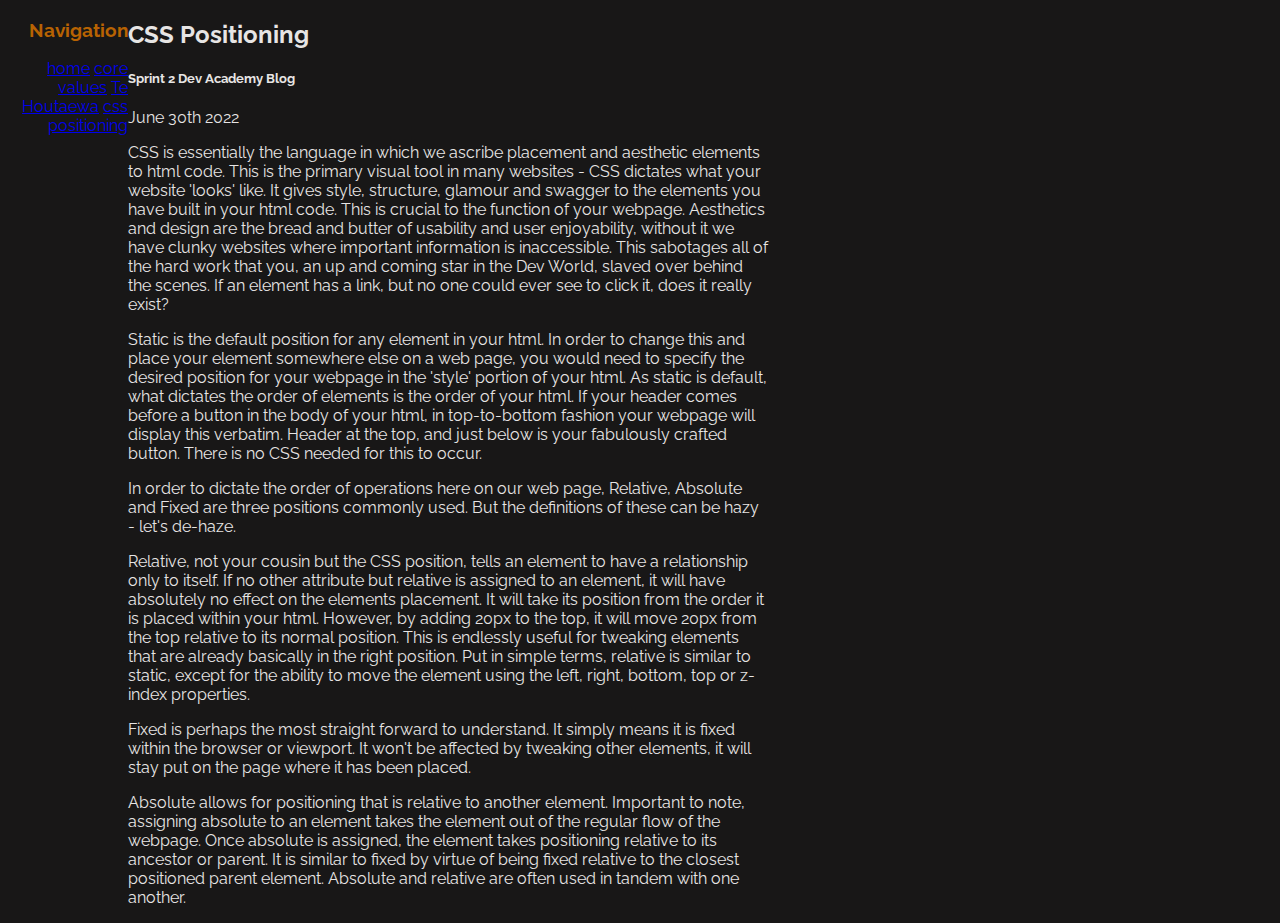
==== blog/Blog1CSS.html @ 57f57883 "CSS Change and add core pages" ====
<!-- 
  Learning Competencies 
  Compare CSS concepts to determine the differences
  Explain how and when to use CSS concepts

  Write a blog post on... 
  "What are the differences between relative, absolute, and fixed positioning?"
-->

<!DOCTYPE html>
<html lang="en">

<head>
  <meta charset="UTF-8">
  <link rel="stylesheet" type="text/css" href="../styles/main.css" />
  <link href="https://fonts.googleapis.com/css2?family=Raleway:wght@100&display=swap" rel="stylesheet">

</head>

<!-- sever the head -->

<body>
    <div>
      <div class="navigation">
        <h3>Navigation</h3>
        <a href="../index.html">home</a>
        <a href="../blog/S1IDVS.html">core values</a>  
        <a href="../blog/te-houtaewa-template.html"> Te Houtaewa</a>
        <a href="../blog/Blog1CSS.html">css positioning</a>
      </div>

    </div>
    <div>
      <div class="secondcolumn">
        <div>
          <h2>CSS Positioning</h2>
          <h5>Sprint 2 Dev Academy Blog</h5>
          <p>June 30th 2022</p>
          
        </div>
        <div>
          <p>
            CSS is essentially the language in which we ascribe placement and aesthetic elements to html code. This is the primary visual tool in many websites - CSS dictates what your website 'looks' like. It gives style, structure, glamour and swagger to the elements you have built in your html code. This is crucial to the function of your webpage. Aesthetics and design are the bread and butter of usability and user enjoyability, without it we have clunky websites where important information is inaccessible. This sabotages all  of the hard work that you, an up and coming star in the Dev World, slaved over behind the scenes. If an element has a link, but no one could ever see to click it, does it really exist?
            <p>
              Static is the default position for any element in your html. In order to change this and place your element somewhere else on a web page, you would need to specify the desired position for your webpage in the 'style' portion of your html. As static is default, what dictates the order of elements is the order of your html. If your header comes before a button in the body of your html, in top-to-bottom fashion your webpage will display this verbatim. Header at the top, and just below is your fabulously crafted button. There is no CSS needed for this to occur.
            </p>
            <p>
            In order to dictate the order of operations here on our web page, Relative, Absolute and Fixed are three positions commonly used. But the definitions of these can be hazy - let's de-haze. 
           </p>
           <p>
            Relative, not your cousin but the CSS position, tells an element to have a relationship only to itself. If no other attribute but relative is assigned to an element, it will have absolutely no effect on the elements placement. It will take its position from the order it is placed within your html. However, by adding 20px to the top, it will move 20px from the top relative to its normal position. This is endlessly useful for tweaking elements that are already basically in the right position. Put in simple terms, relative is similar to static, except for the ability to move the element using the left, right, bottom, top or z-index properties.
           </p>
           <p>
            Fixed is perhaps the most straight forward to understand. It simply means it is fixed within the browser or viewport. It won't be affected by tweaking other elements, it will stay put on the page where it has been placed.
           </p>
           <p>
            Absolute allows for positioning that is relative to another element. Important to note, assigning absolute to an element takes the element out of the regular flow of the webpage. Once absolute is assigned, the element takes positioning relative to its ancestor or parent. It is similar to fixed by virtue of being fixed relative to the closest positioned parent element. Absolute and relative are often used in tandem with one another.
          </p>
        </div>
      </div>
    
  </body>

</html>
---- styles/main.css ----
body {
margin: 0;
background: rgb(24, 23, 23);
}
.header {
padding: 20px;
margin: 0px;
text-align: center;
background: rgb(24, 23, 23);
font-family: 'Raleway', sans-serif;
color:rgb(184, 99, 2);
font-size: 30px;
}
.topnav a {
float: none;
display: block;
color: #4b4848;
text-align: center;
padding: 14px 16px;
text-decoration: none;
font-family: 'Raleway';
}

.topnav a:hover {
background-color: rgba(75, 57, 64, 0.507);
color: rgb(184, 99, 2);
}

.button {
background: rgb(24, 23, 23);
border: none;
color: rgb(184, 99, 2);
padding: 10px 24px;
text-align: center;
text-decoration: none;
display: inline-block;
font-size: 16px;
margin: 4px 2px;
cursor: pointer;
}
.button a:hover {
  background-color: rgba(255, 0, 98, 0.507);
  color: rgb(0, 0, 0);
  }

.footer {
  position: fixed;
  width: 100%;
  bottom: 0;
  right: 0;
}

  .navigation {   
  float: left;
  width: 10%;
  text-align: right;
  font-family: 'Raleway', sans-serif;
  color: rgb(184, 99, 2);
  cursor: pointer;
}
.navigation a:hover {
  background-color: rgba(75, 57, 64, 0.507);
  color: rgb(184, 99, 2);
}

.secondcolumn {
  float: left;
  width: 50%;
  font-family: 'Raleway', sans-serif;
  color: rgb(231, 229, 228);
}
.thirdcolumn {
  float: right;
  width: 40%;
  font-family: 'Raleway', sans-serif;
  color: rgb(231, 229, 228);
}
@media screen and (max-width: 800px) {
  .leftcolumn, .rightcolumn {   
    width: 100%;
    padding: 0;
  }
}

.h1 {
  font-family: 'Raleway', sans-serif;
}
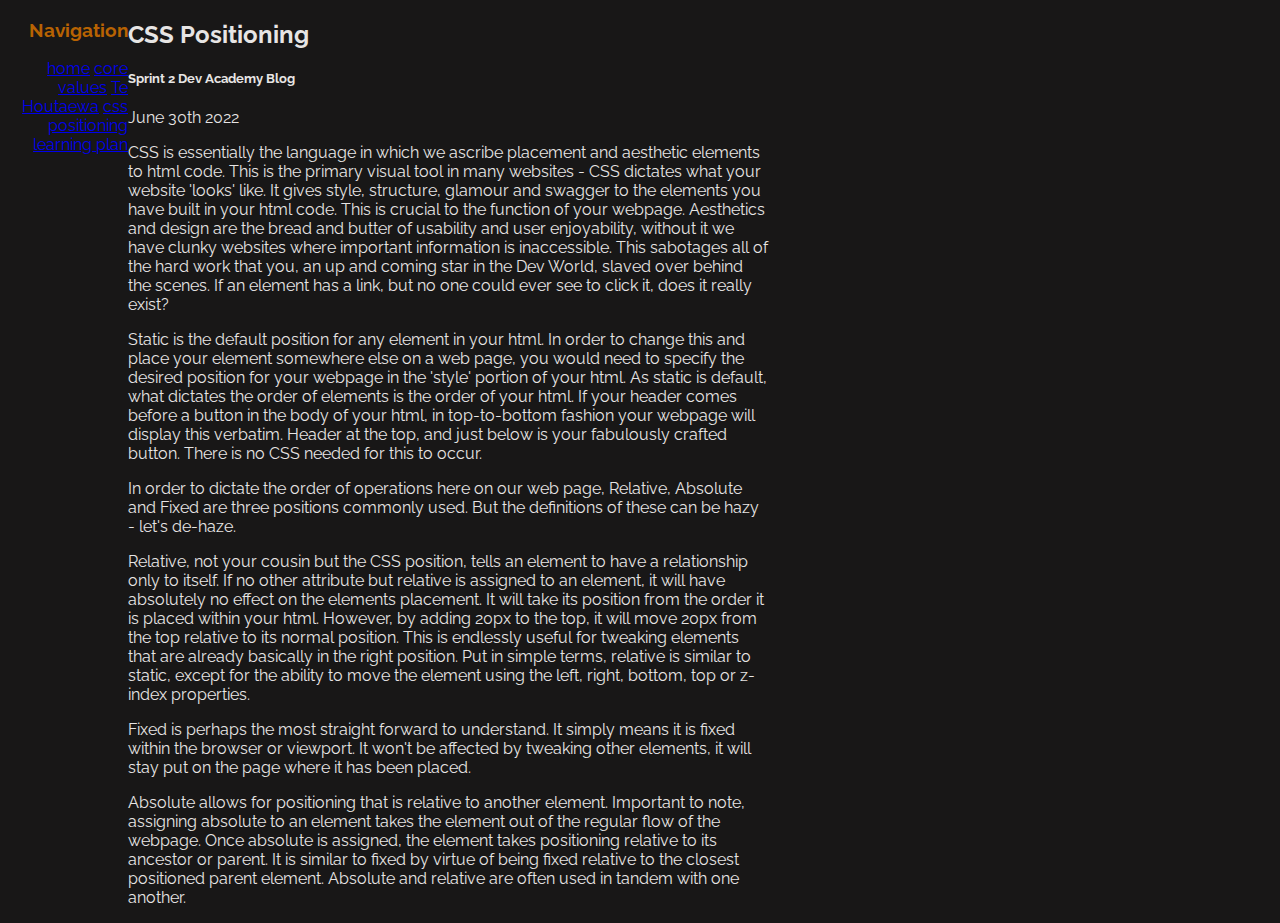
==== commit c32e9697: "add missing learning plan" ====
--- a/blog/Blog1CSS.html
+++ b/blog/Blog1CSS.html
@@ -27,6 +27,7 @@
         <a href="../blog/S1IDVS.html">core values</a>  
         <a href="../blog/te-houtaewa-template.html"> Te Houtaewa</a>
         <a href="../blog/Blog1CSS.html">css positioning</a>
+        <a href="../blog/learningplan.html">learning plan</a>
       </div>
 
     </div>
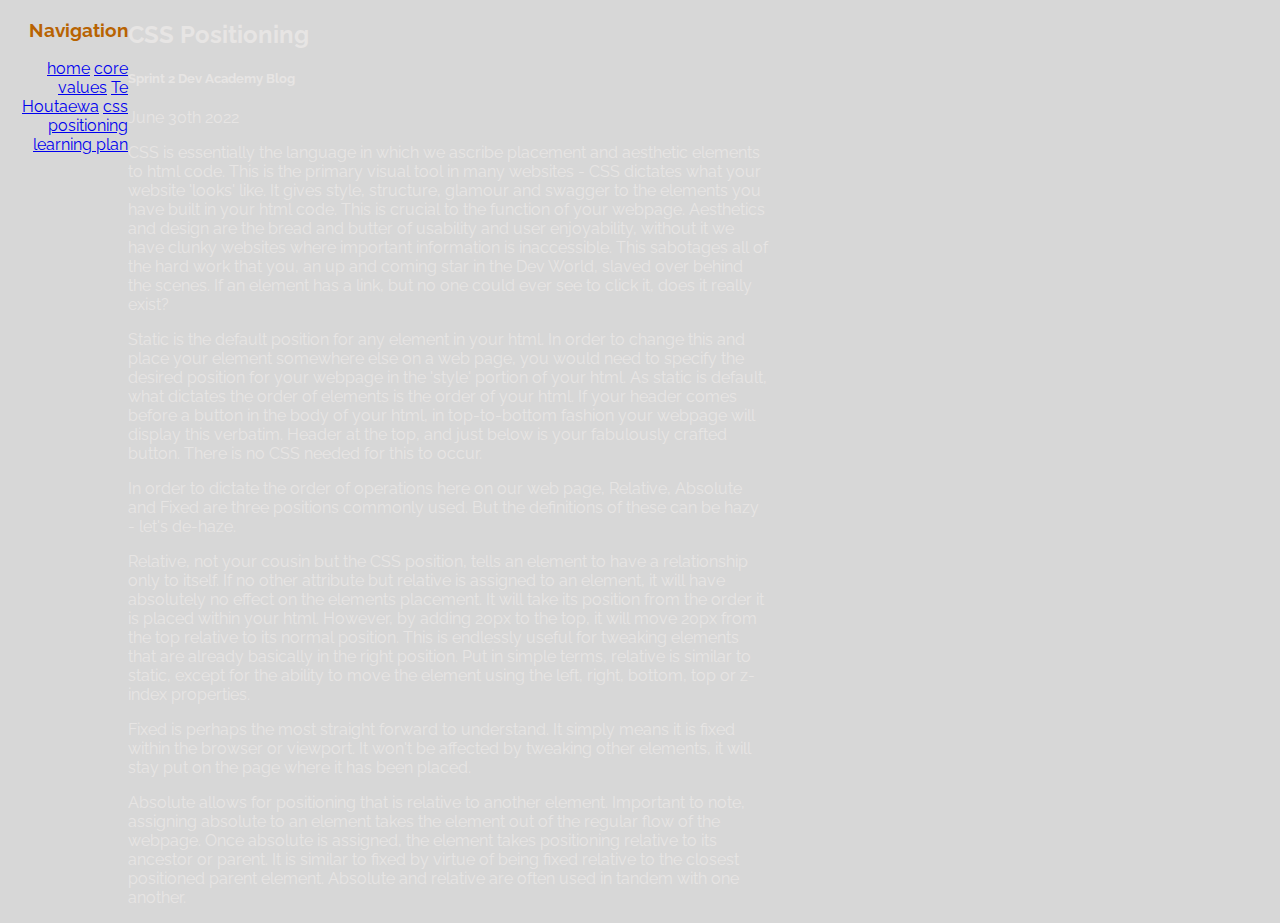
==== commit 6a54a493: "add responsive viewport to blog posts" ====
--- a/blog/Blog1CSS.html
+++ b/blog/Blog1CSS.html
@@ -12,6 +12,7 @@
 
 <head>
   <meta charset="UTF-8">
+  <meta name="viewport" content= "width=device-width, initial-scale=1.0">
   <link rel="stylesheet" type="text/css" href="../styles/main.css" />
   <link href="https://fonts.googleapis.com/css2?family=Raleway:wght@100&display=swap" rel="stylesheet">
 
--- a/styles/main.css
+++ b/styles/main.css
@@ -1,13 +1,25 @@
 
 body {
 margin: 0;
-background: rgb(24, 23, 23);
+background: rgba(24, 23, 23, 0.171);
+background-image: url('https://i.imgur.com/Fmcfrwx.jpeg');
+background-repeat: no-repeat;
+background-size: cover;
+background-position: center, center;
+background-attachment: fixed;
+width: 100%;
+height: 100%;
+}
+@media only screen and (min-width:1px) and (max-width:700px) {
+  .body {
+    background-position: center;
+  }
 }
 .header {
 padding: 20px;
 margin: 0px;
 text-align: center;
-background: rgb(24, 23, 23);
+background: rgba(24, 23, 23, 0.493);
 font-family: 'Raleway', sans-serif;
 color:rgb(184, 99, 2);
 font-size: 30px;
@@ -76,10 +88,22 @@
   font-family: 'Raleway', sans-serif;
   color: rgb(231, 229, 228);
 }
-@media screen and (max-width: 800px) {
-  .leftcolumn, .rightcolumn {   
+
+@media screen and (max-width: 768px) {
+  .navigation {
+    width: 50%;
+  }
+}
+
+
+@media screen and (max-width: 320px) {
+  .secondcolumn {
     width: 100%;
-    padding: 0;
+  }
+}
+@media screen and (min-width: 1200px) {
+  .thirdcolumn {
+    width: 50%;
   }
 }
 
@@ -87,4 +111,6 @@
   font-family: 'Raleway', sans-serif;
 }
 
+
+ 
   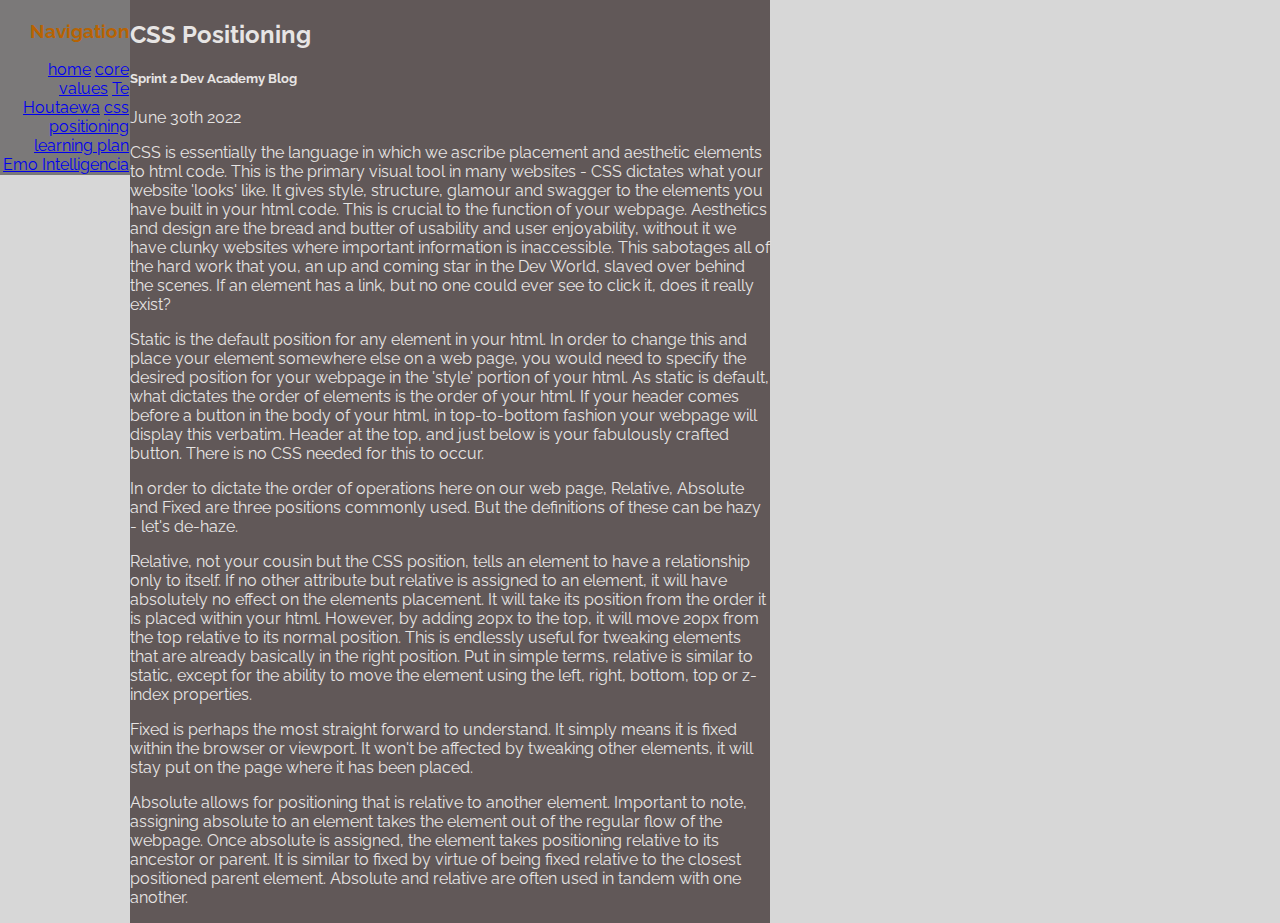
==== commit a7c49e64: "text now easier to read" ====
--- a/blog/Blog1CSS.html
+++ b/blog/Blog1CSS.html
@@ -29,6 +29,7 @@
         <a href="../blog/te-houtaewa-template.html"> Te Houtaewa</a>
         <a href="../blog/Blog1CSS.html">css positioning</a>
         <a href="../blog/learningplan.html">learning plan</a>
+        <a href="../blog/emotional-intelligence.html">Emo Intelligencia</a>
       </div>
 
     </div>
--- a/styles/main.css
+++ b/styles/main.css
@@ -64,6 +64,8 @@
 }
 
   .navigation {   
+  background-color: #4b4848a9;
+  padding: 1px;
   float: left;
   width: 10%;
   text-align: right;
@@ -77,6 +79,7 @@
 }
 
 .secondcolumn {
+  background-color: #3d3131c4;
   float: left;
   width: 50%;
   font-family: 'Raleway', sans-serif;
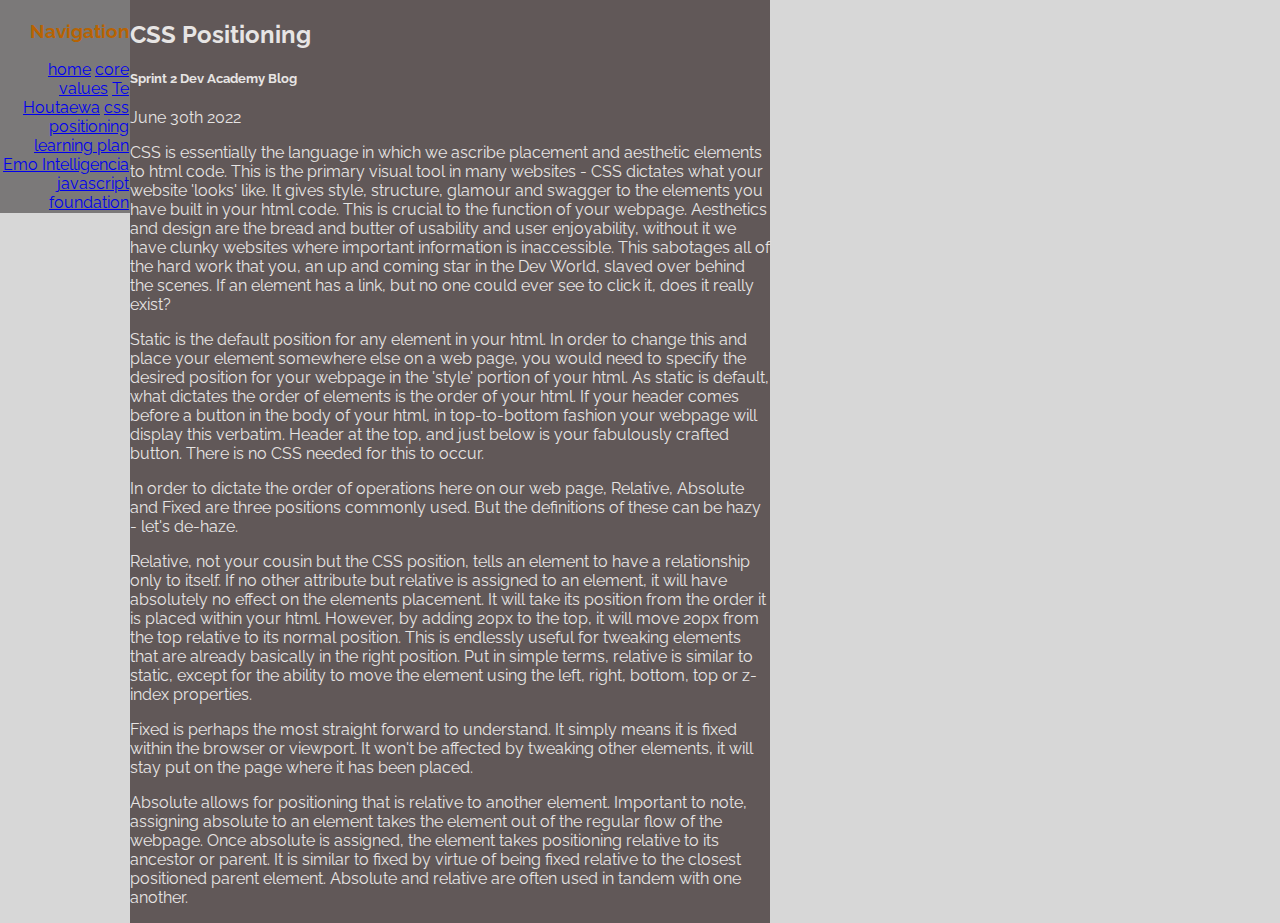
==== commit c66a1bbc: "add js blog post" ====
--- a/blog/Blog1CSS.html
+++ b/blog/Blog1CSS.html
@@ -30,6 +30,7 @@
         <a href="../blog/Blog1CSS.html">css positioning</a>
         <a href="../blog/learningplan.html">learning plan</a>
         <a href="../blog/emotional-intelligence.html">Emo Intelligencia</a>
+        <a href="../blog/JavaReview.html">javascript foundation</a>
       </div>
 
     </div>
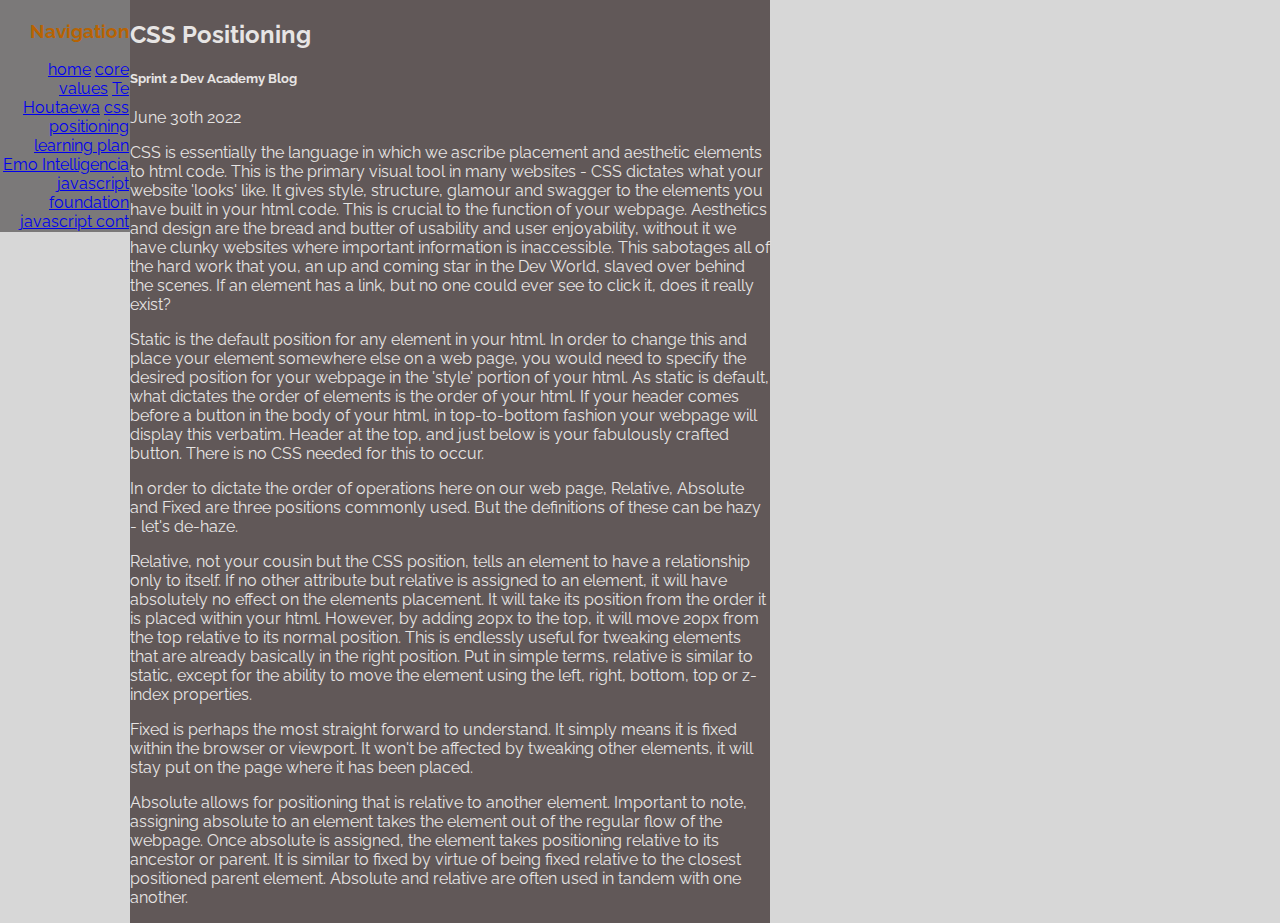
==== commit 2c14dddb: "technical blog post sprint 4" ====
--- a/blog/Blog1CSS.html
+++ b/blog/Blog1CSS.html
@@ -31,6 +31,7 @@
         <a href="../blog/learningplan.html">learning plan</a>
         <a href="../blog/emotional-intelligence.html">Emo Intelligencia</a>
         <a href="../blog/JavaReview.html">javascript foundation</a>
+        <a href="../blog/jsCont.html">javascript cont</a>
       </div>
 
     </div>
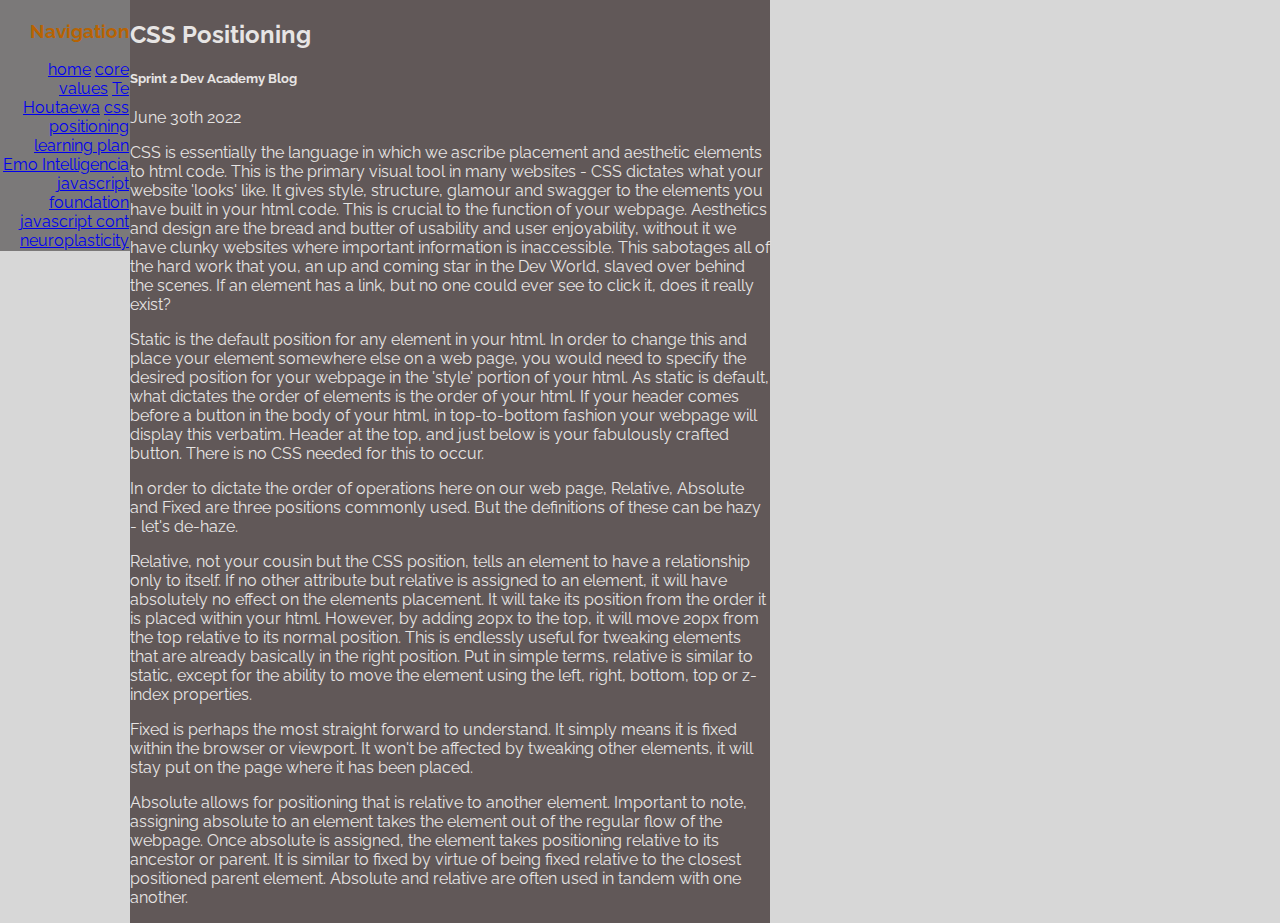
==== commit 7ce8a534: "add nav and neuroplasticity blog" ====
--- a/blog/Blog1CSS.html
+++ b/blog/Blog1CSS.html
@@ -32,6 +32,7 @@
         <a href="../blog/emotional-intelligence.html">Emo Intelligencia</a>
         <a href="../blog/JavaReview.html">javascript foundation</a>
         <a href="../blog/jsCont.html">javascript cont</a>
+        <a href="../blog/neuroplasticity.html">neuroplasticity</a>
       </div>
 
     </div>
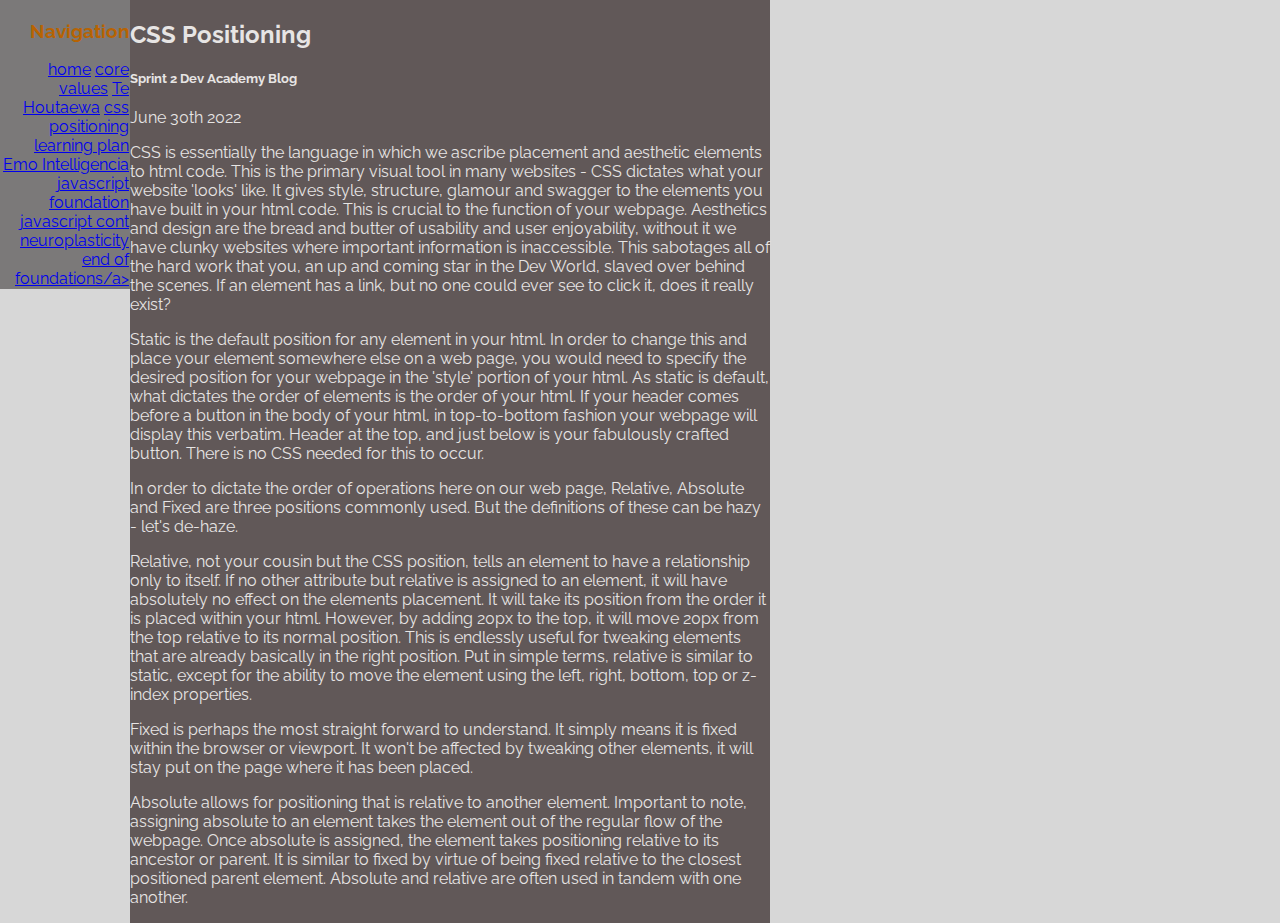
==== commit 06bb8a59: "updated learning plan and NAV" ====
--- a/blog/Blog1CSS.html
+++ b/blog/Blog1CSS.html
@@ -33,6 +33,7 @@
         <a href="../blog/JavaReview.html">javascript foundation</a>
         <a href="../blog/jsCont.html">javascript cont</a>
         <a href="../blog/neuroplasticity.html">neuroplasticity</a>
+        <a href="../blog/foundations-reflection.html">end of foundations/a> 
       </div>
 
     </div>
